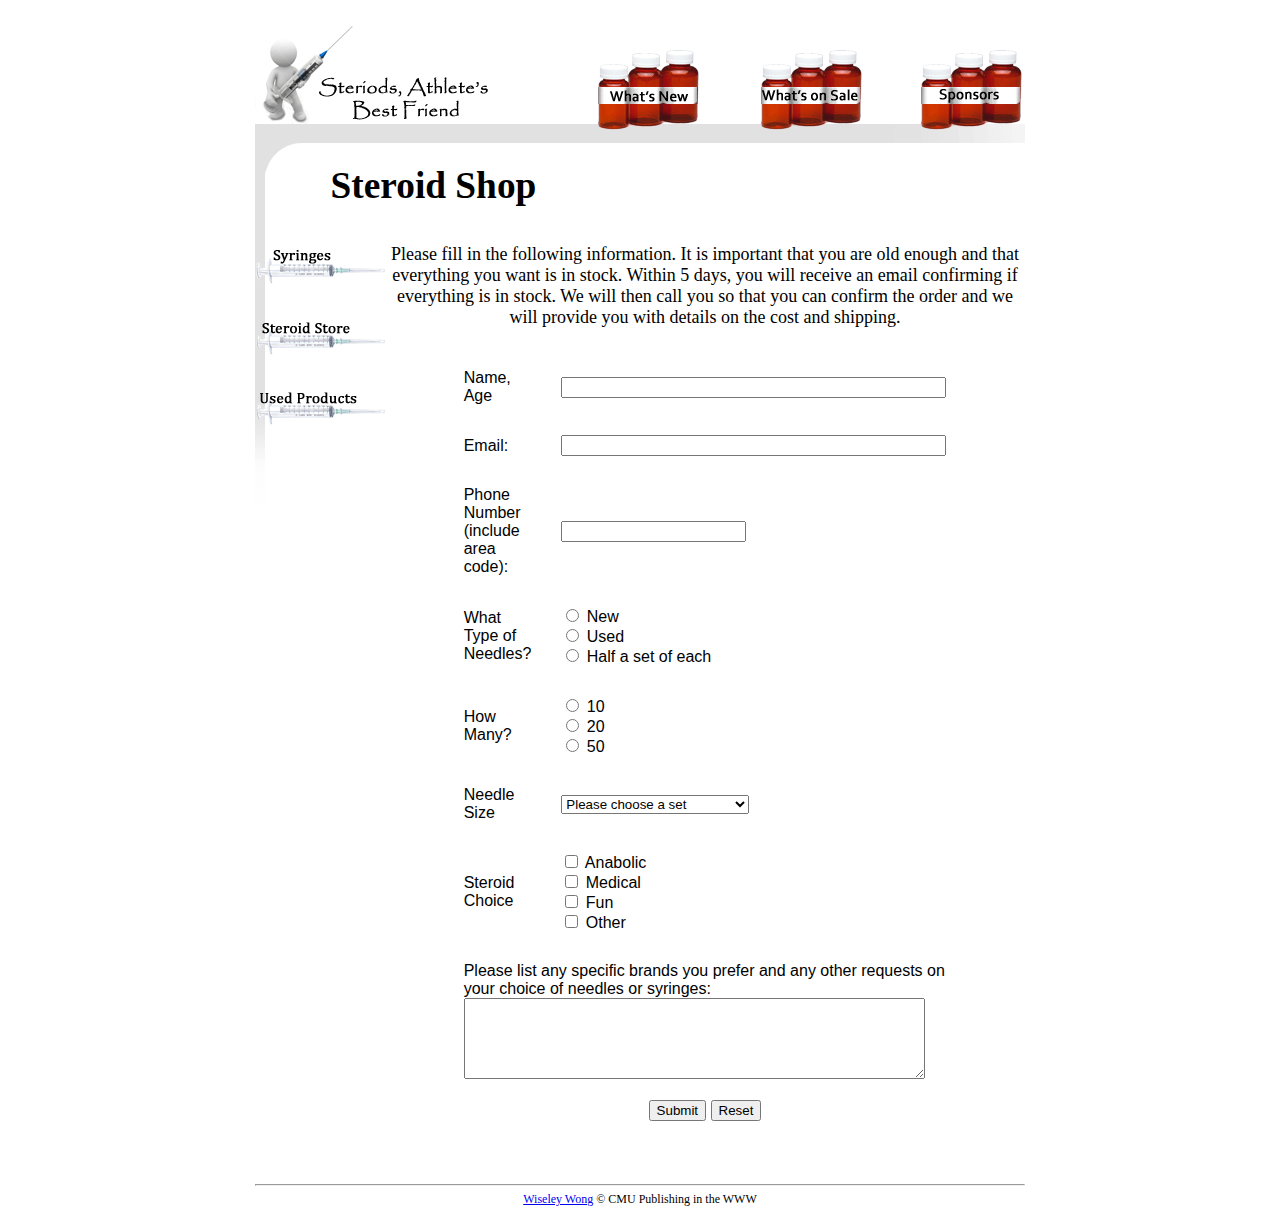
==== store.html @ 764d246f "Initial Commit -- Wiseley's Steroids" ====
<html>
<head>
<title>Steroids Shop</title>

<link rel="stylesheet" type="text/css" href="stylesheet.css" />

</head>
<body>
<center>
<br>
<table class="main" cellpadding=0 cellspacing=0>
<tr><td width=245 height=122 colspan=2>
<a href="index.html"><img src="images/guy.gif" alt="Steroids Shop" border=0></a></td>
<td width=525 height=122 colspan=1>
<MAP Name="topnav"id="topnav"> 
<AREA Shape="poly" Coords="97,36,228,21,223,98,94,103" Href="index.html"> 

<AREA Shape="poly" Coords="263,37,361,21,369,98,263,104" Href="notfound.html"> 

<AREA Shape="poly" Coords="423,36,523,24,525,95,424,106" Href="notfound.html"> 
</MAP>
<img usemap="#topnav" src="images/topmenu.gif" border=0></td>
</tr>
<tr>
<td background="images/title.gif" width=770 height=96 colspan=3>
<h1>
Steroid Shop
</h1>
<br><br>
</td>
</tr>
<tr>
<td valign="top" width="130" colspan=1>

<table cellpadding=0 cellspacing=0 width=130>
<tr><td>
<a href="syringes.html">
<img src="images/syringes.gif" alt="Syringes" border=0></a></td></tr>
<tr><td><img src="images/belowsyringes.gif" border=0></td></tr>
<tr><td>
<a href="store.html">
<img src="images/store.gif" alt="Steroid Store" border=0></a></td></tr>
<tr><td><img src="images/belowstore.gif" border=0></td></tr>
<tr><td>
<a href="notfound.html">
<img src="images/used.gif" alt="Used Products" border=0></a>
</td></tr>
<tr><td><img src="images/belowused.gif" border=0>
</td></tr>
</table>

</td>
<td class="maintext" valign="top" colspan=2>

<!--Main Part of Form Starts Here-->


<center>
<form name="Whattobuy" action="thankyou.html" method="post">
<table width=500 cellpadding=10 cellspacing=10 border=0>

<font face="sans serif" size=4>
Please fill in the following information.  It is important that you are old 
enough and that everything you want is in stock.  Within 5 days, you will receive an email
confirming if everything is in stock.  We will then call you so that
you can confirm the order and we will provide you with details on the cost and shipping.<br><br>

<!--Fill Forms with Text Size Restrictions-->
<tr><td align="left">
Name, Age
</td>
<td>
<input type="text" size="45" name="name">
</td></tr>
<tr><td align="left">
Email:
</td>
<td>
<input type="text" size="45" name="email">
</td></tr>

<tr><td align="left">
Phone Number (include area code):
</td>
<td>
<input type="text" size="20" name="phone">
</td></tr>

<!--Radio Buttons-->
<tr><td align="left">
What Type of Needles?
</td>
<td>
<input type="radio" name="needletype" value="new"/> New<br>
<input type="radio" name="needletype" value="used"/> Used<br>
<input type="radio" name="needletype" value="mix"/> Half a set of each<br>
</td></tr>

<tr><td align="left">
How Many?
</td>
<td>
<input type="radio" name="amount" value="10"/> 10<br>
<input type="radio" name="amount" value="20"/> 20<br>
<input type="radio" name="amount" value="50"/> 50<br>
</td></tr>

<!--Drop Down Menu-->
<tr><td align="left">
Needle Size
</td>
<td>
<select>
   <option value="NULL">Please choose a set</option>
   <option value="small">Small</option>
   <option value="regular">Regular</option>
   <option value="large">Large</option>
   <option value="mix1">Half set of small and regular</option>
   <option value="mix2">Half set of small and large</option>
   <option value="mix3">Half set of regular and large</option>
   <option value="mix1">One-third set of each</option>
</select>
</td></tr>

<!--Checkbox Options-->
<tr><td align="left">
Steroid Choice
</td>
<td>
<input type="checkbox" name="anabolic" value="Anabolic"/> Anabolic<br>
<input type="checkbox" name="medical" value="Medical"/> Medical<br>
<input type="checkbox" name="fun" value="fun"/> Fun<br>
<input type="checkbox" name="other" value="other"/> Other<br>

</td></tr>

<!--Textbox for Additional Information-->
<tr><td align="left" colspan="2">
Please list any specific brands you prefer and any other requests on your choice of 
needles or syringes:<br>
<textarea id="crequests" wrap="hard" rows="5" cols="55" align = "left"></textarea>
</td></tr>
</table>

<!--Reset and Submit Buttons-->
<input type="submit"value="Submit" name = "submit"/>
<input type= "reset"value="Reset" name="reset"/>


<br><br><br>
<tr><td class="bottom" colspan=3>
<hr>
<a href="mailto:wawong@andrew.cmu.edu">Wiseley Wong</a> &copy; CMU Publishing in the WWW
</td></tr>
</table>
</center>

</body>
</html>
---- stylesheet.css ----
body { 
    color: #000000; 
    background-color: #ffffff;
}

table.main { 
    width: 770px;
    border: 0;
}

h1 {
    font-family: georgia, times, serif;
    font-size: 28pt;
    margin-left: 2cm;
    margin-top: .4cm;
    margin-bottom: 0cm;
}

td.maintext {
    font-family: sans-serif;
    font-size: 11pt;
}

td.bottom {
    text-align: center;
    font-family: serif;
    font-size: 9pt;
}
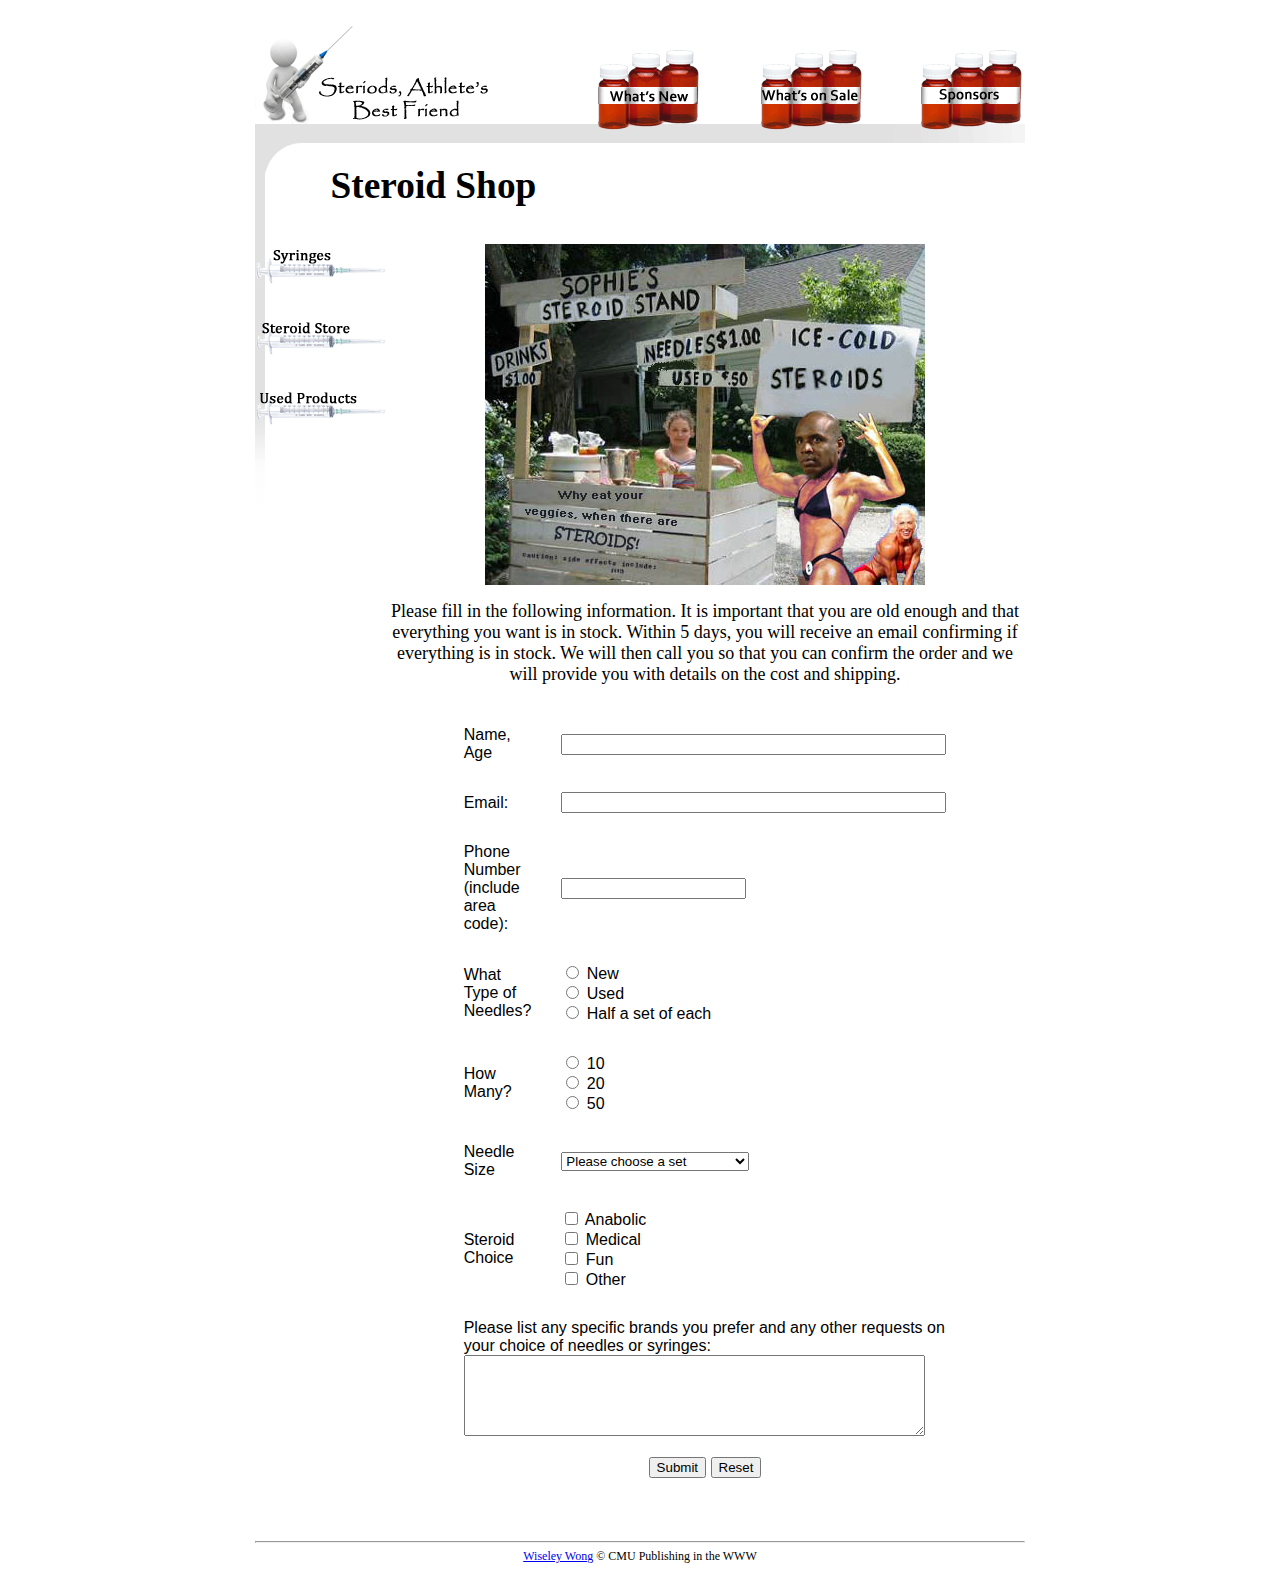
==== commit c7772809: "fixing images" ====
--- a/store.html
+++ b/store.html
@@ -56,6 +56,8 @@
 
 
 <center>
+<img src="images/storestand.jpg">
+<br><br>
 <form name="Whattobuy" action="thankyou.html" method="post">
 <table width=500 cellpadding=10 cellspacing=10 border=0>
 
@@ -156,4 +158,4 @@
 </center>
 
 </body>
-</html>+</html>
